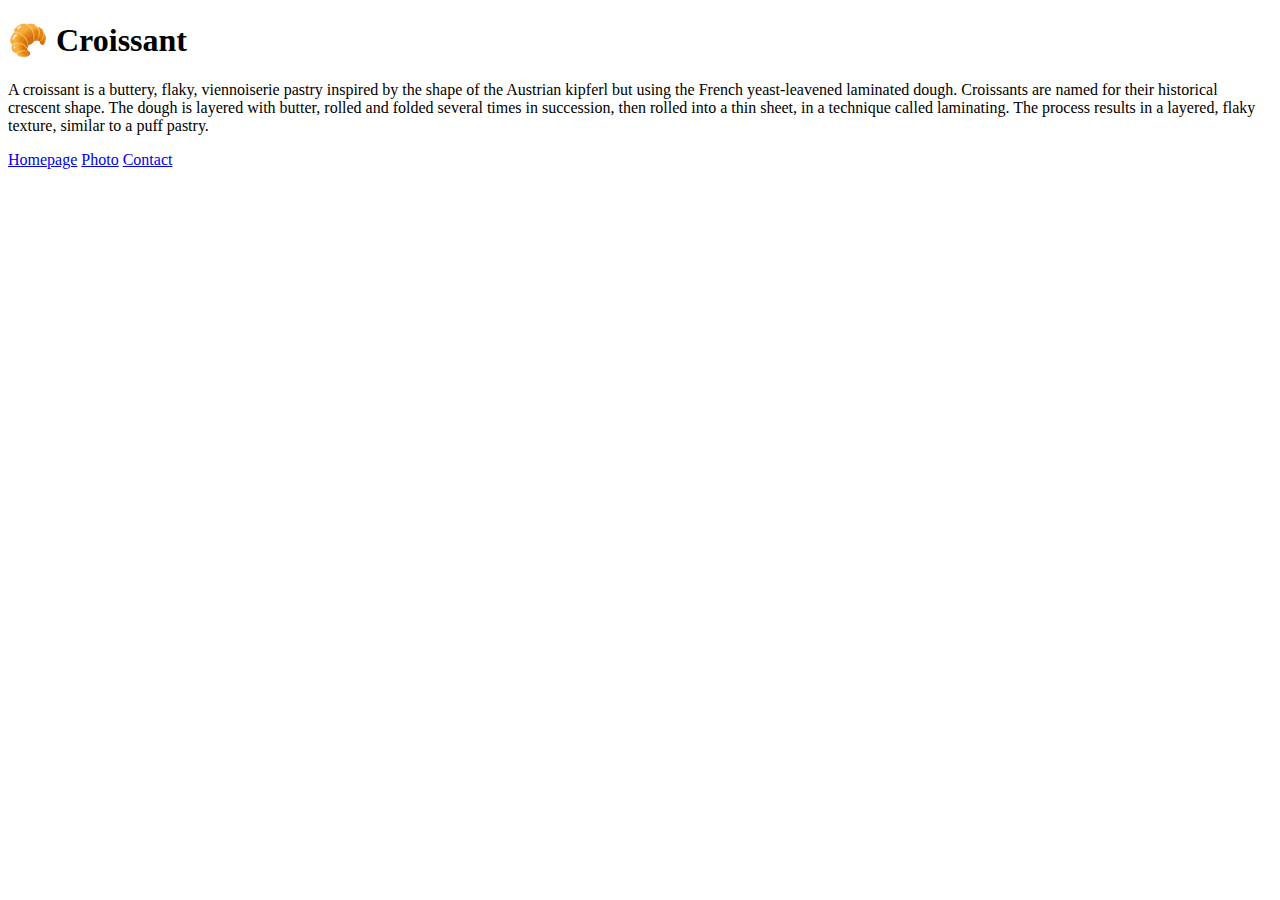
==== index.html @ d646f4d3 "design three base part of site /home, photo, contact/" ====
<!DOCTYPE html>
<html lang="en">
  <head>
    <meta charset="UTF-8" />
    <meta name="viewport" content="width=device-width, initial-scale=1.0" />
    <title>Croissant</title>
    <link
      href="https://cdn.jsdelivr.net/npm/bootstrap@5.3.0/dist/css/bootstrap.min.css"
      rel="stylesheet"
      integrity="sha384-9ndCyUaIbzAi2FUVXJi0CjmCapSmO7SnpJef0486qhLnuZ2cdeRhO02iuK6FUUVM"
      crossorigin="anonymous"
    />
  </head>
  <body class="bg-warning-subtle" data-bs-theme="dark">
    <div class="my-4 text-center">
      <h1 class="display-2 text-warning">🥐 Croissant</h1>
      <p class="my-4 mx-3">
        A croissant is a buttery, flaky, viennoiserie pastry inspired by the
        shape of the Austrian kipferl but using the French yeast-leavened
        laminated dough. Croissants are named for their historical crescent
        shape. The dough is layered with butter, rolled and folded several times
        in succession, then rolled into a thin sheet, in a technique called
        laminating. The process results in a layered, flaky texture, similar to
        a puff pastry.
      </p>
      <div class="d-flex justify-content-center text-warning-emphasis">
        <a
          class="link-warning link-underline-opacity-0 link-underline-opacity-75-hover"
          href="index.html"
          >Homepage</a
        >
        <a
          class="px-4 link-warning link-underline-opacity-0 link-underline-opacity-75-hover"
          href="photo.html"
          >Photo</a
        >
        <a
          class="link-warning link-underline-opacity-0 link-underline-opacity-75-hover"
          href="contact.html"
          >Contact</a
        >
      </div>
    </div>
  </body>
</html>
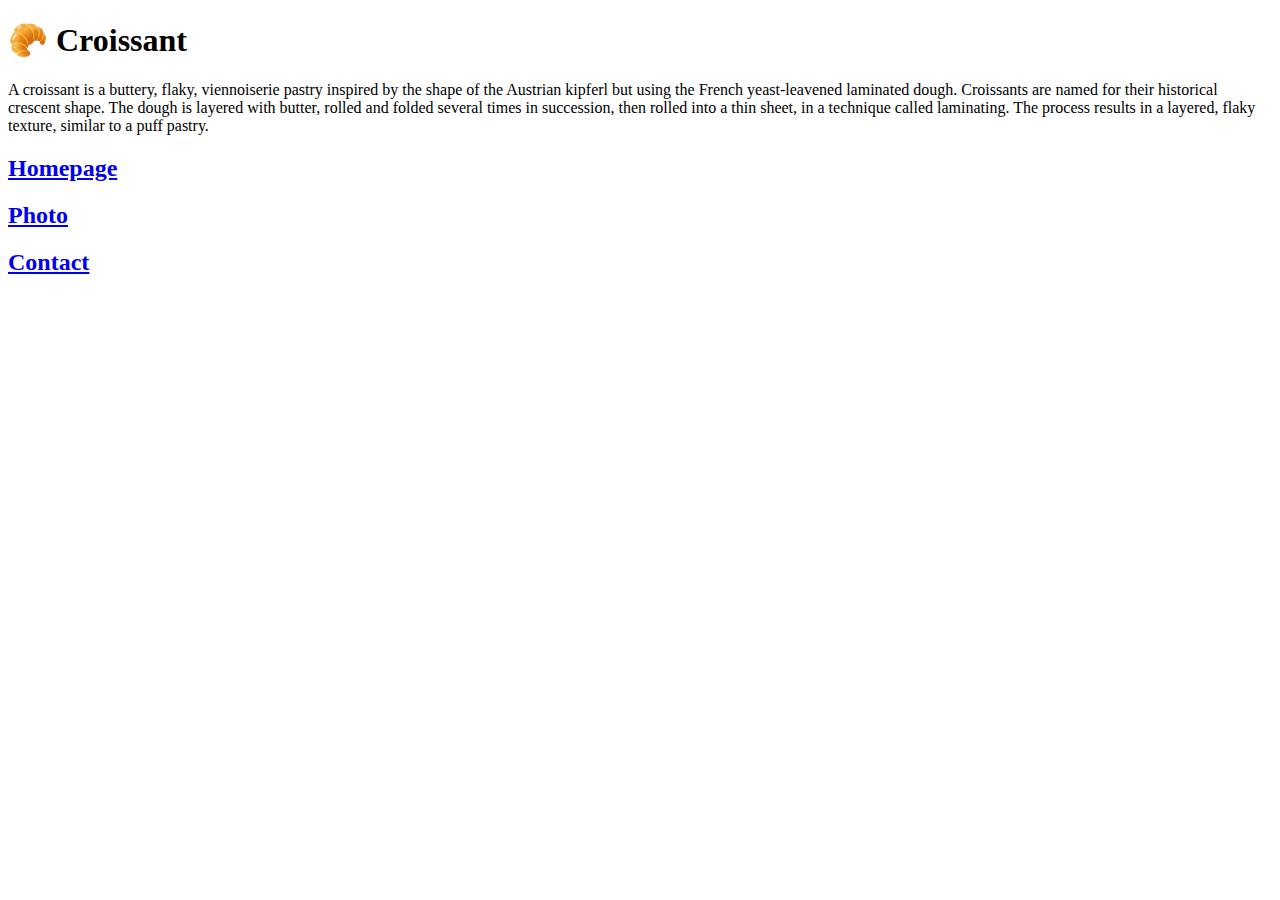
==== commit 4f636a43: "add h2 tag to index.html" ====
--- a/index.html
+++ b/index.html
@@ -2,8 +2,15 @@
 <html lang="en">
   <head>
     <meta charset="UTF-8" />
-    <meta name="viewport" content="width=device-width, initial-scale=1.0" />
-    <title>Croissant</title>
+    <meta
+      name="viewport"
+      content="Croissant, French pastry that is typically crescent-shaped, which is the origin of its French name"
+    />
+    <title>Croissant - historical summary</title>
+    <link
+      rel="canonical"
+      href="https://inspiring-sundae-f8118d.netlify.app/index.html"
+    />
     <link
       href="https://cdn.jsdelivr.net/npm/bootstrap@5.3.0/dist/css/bootstrap.min.css"
       rel="stylesheet"
@@ -27,17 +34,17 @@
         <a
           class="link-warning link-underline-opacity-0 link-underline-opacity-75-hover"
           href="index.html"
-          >Homepage</a
+          ><h2 class="h6">Homepage</h2></a
         >
         <a
           class="px-4 link-warning link-underline-opacity-0 link-underline-opacity-75-hover"
           href="photo.html"
-          >Photo</a
+          ><h2 class="h6">Photo</h2></a
         >
         <a
           class="link-warning link-underline-opacity-0 link-underline-opacity-75-hover"
           href="contact.html"
-          >Contact</a
+          ><h2 class="h6">Contact</h2></a
         >
       </div>
     </div>
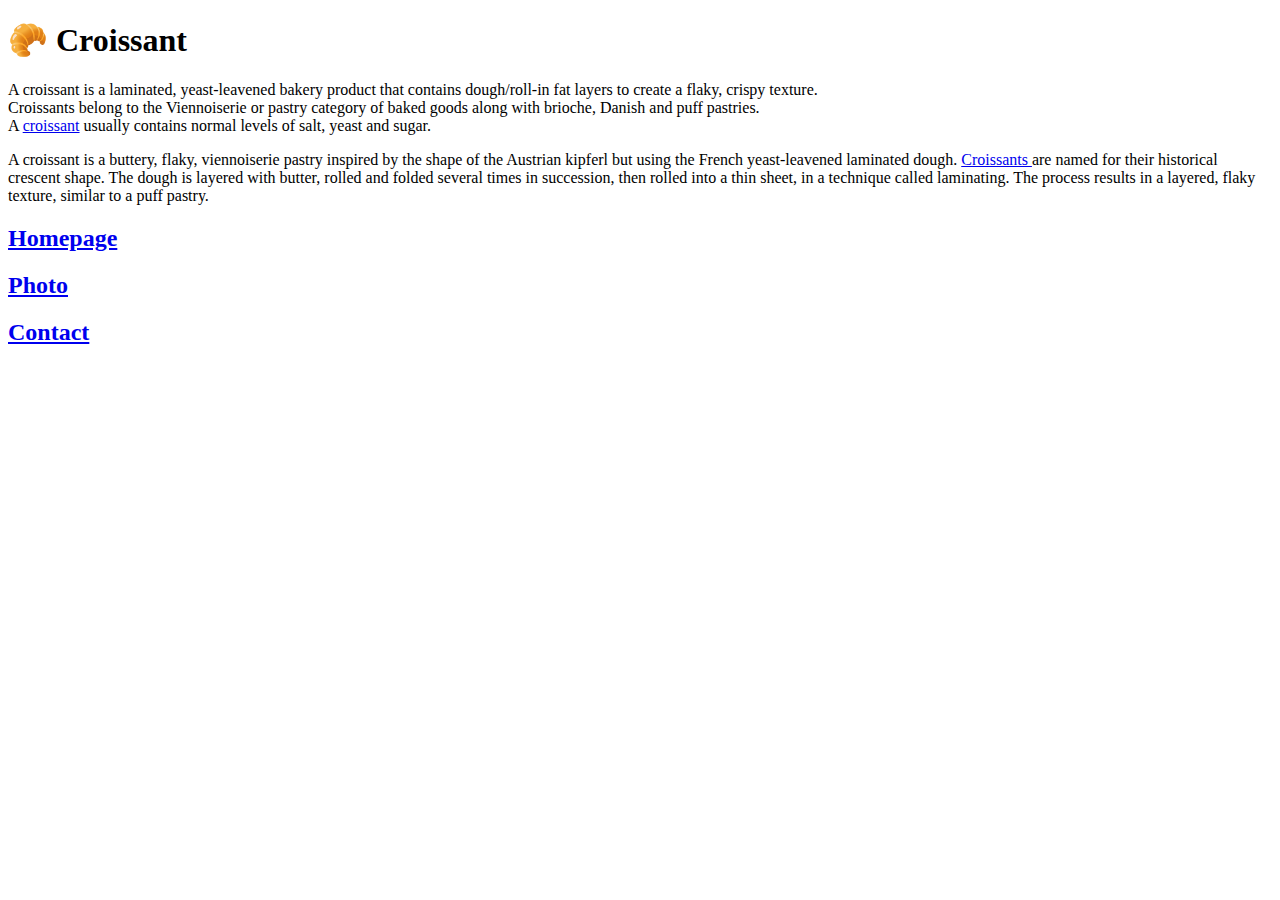
==== commit 2f3e2971: "add some internal links" ====
--- a/index.html
+++ b/index.html
@@ -2,6 +2,10 @@
 <html lang="en">
   <head>
     <meta charset="UTF-8" />
+    <meta
+      http-equiv="Content-Security-Policy"
+      content="default-src 'self'; img-src https://*; child-src 'none';"
+    />
     <meta
       name="viewport"
       content="Croissant, French pastry that is typically crescent-shaped, which is the origin of its French name"
@@ -19,18 +23,37 @@
     />
   </head>
   <body class="bg-warning-subtle" data-bs-theme="dark">
-    <div class="my-4 text-center">
-      <h1 class="display-2 text-warning">🥐 Croissant</h1>
-      <p class="my-4 mx-3">
+    <div class="my-5 text-center">
+      <h1 class="display-2 text-warning mb-5">🥐 Croissant</h1>
+      <p class="mx-3 px-5">
+        A croissant is a laminated, yeast-leavened bakery product that contains
+        dough/roll-in fat layers to create a flaky, crispy texture.
+        <br />Croissants belong to the Viennoiserie or pastry category of baked
+        goods along with brioche, Danish and puff pastries. <br />A
+        <a
+          href="photo.html"
+          class="link-secondary link-underline-opacity-75-hover"
+          >croissant</a
+        >
+        usually contains normal levels of salt, yeast and sugar.
+      </p>
+
+      <p />
+      <p class="mx-3 px-5">
         A croissant is a buttery, flaky, viennoiserie pastry inspired by the
         shape of the Austrian kipferl but using the French yeast-leavened
-        laminated dough. Croissants are named for their historical crescent
-        shape. The dough is layered with butter, rolled and folded several times
-        in succession, then rolled into a thin sheet, in a technique called
-        laminating. The process results in a layered, flaky texture, similar to
-        a puff pastry.
+        laminated dough.
+        <a
+          href="contact.html"
+          class="link-secondary link-underline-opacity-75-hover"
+          >Croissants
+        </a>
+        are named for their historical crescent shape. The dough is layered with
+        butter, rolled and folded several times in succession, then rolled into
+        a thin sheet, in a technique called laminating. The process results in a
+        layered, flaky texture, similar to a puff pastry.
       </p>
-      <div class="d-flex justify-content-center text-warning-emphasis">
+      <div class="d-flex justify-content-center text-warning-emphasis mt-5">
         <a
           class="link-warning link-underline-opacity-0 link-underline-opacity-75-hover"
           href="index.html"
